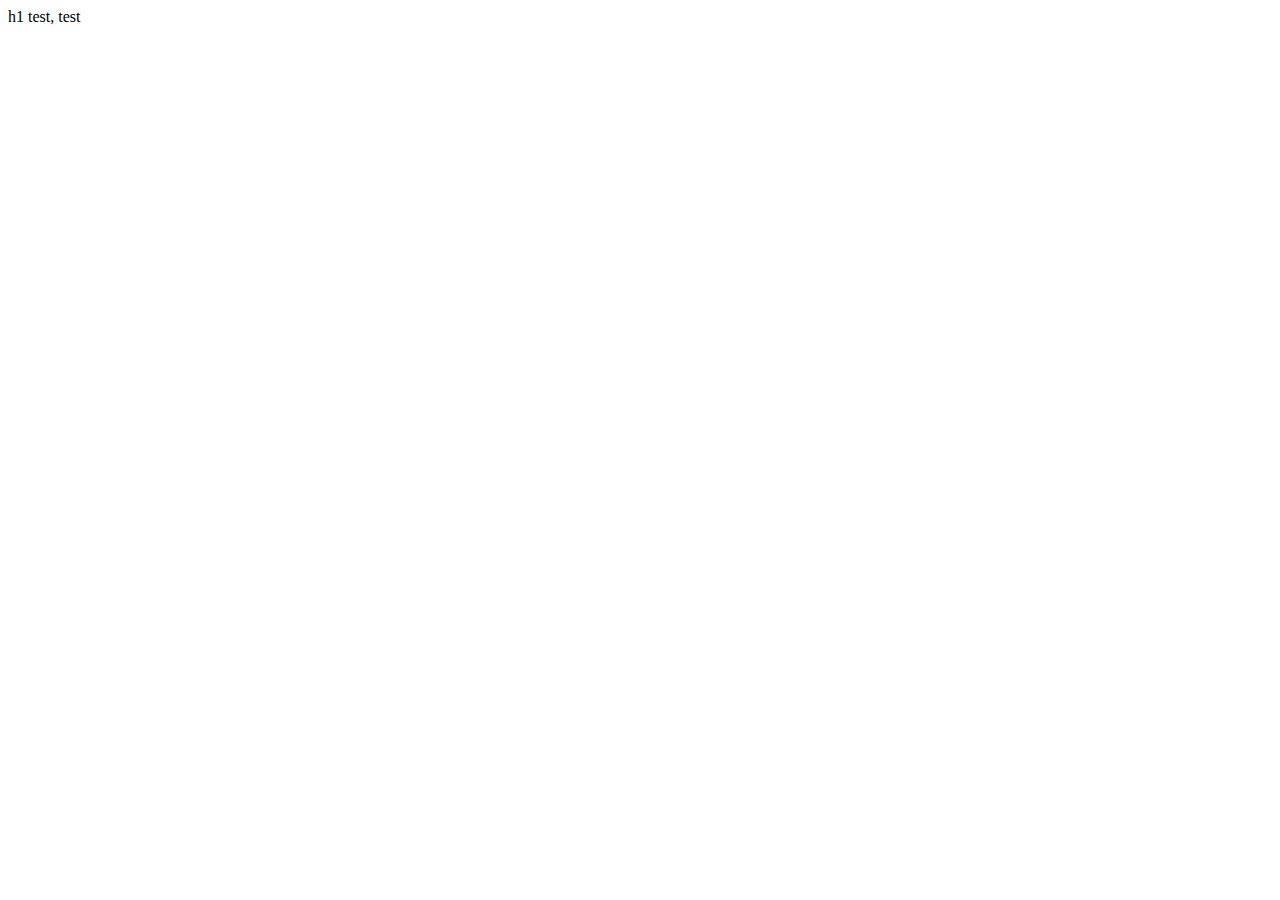
==== index.html @ a929bd72 "test" ====
<!DOCTYPE html>
<html lang="en">
<head>
    <meta charset="UTF-8">
    <meta http-equiv="X-UA-Compatible" content="IE=edge">
    <meta name="viewport" content="width=device-width, initial-scale=1.0">
    <title>Document</title>
</head>
<body>
    h1 test, test
</body>
</html>
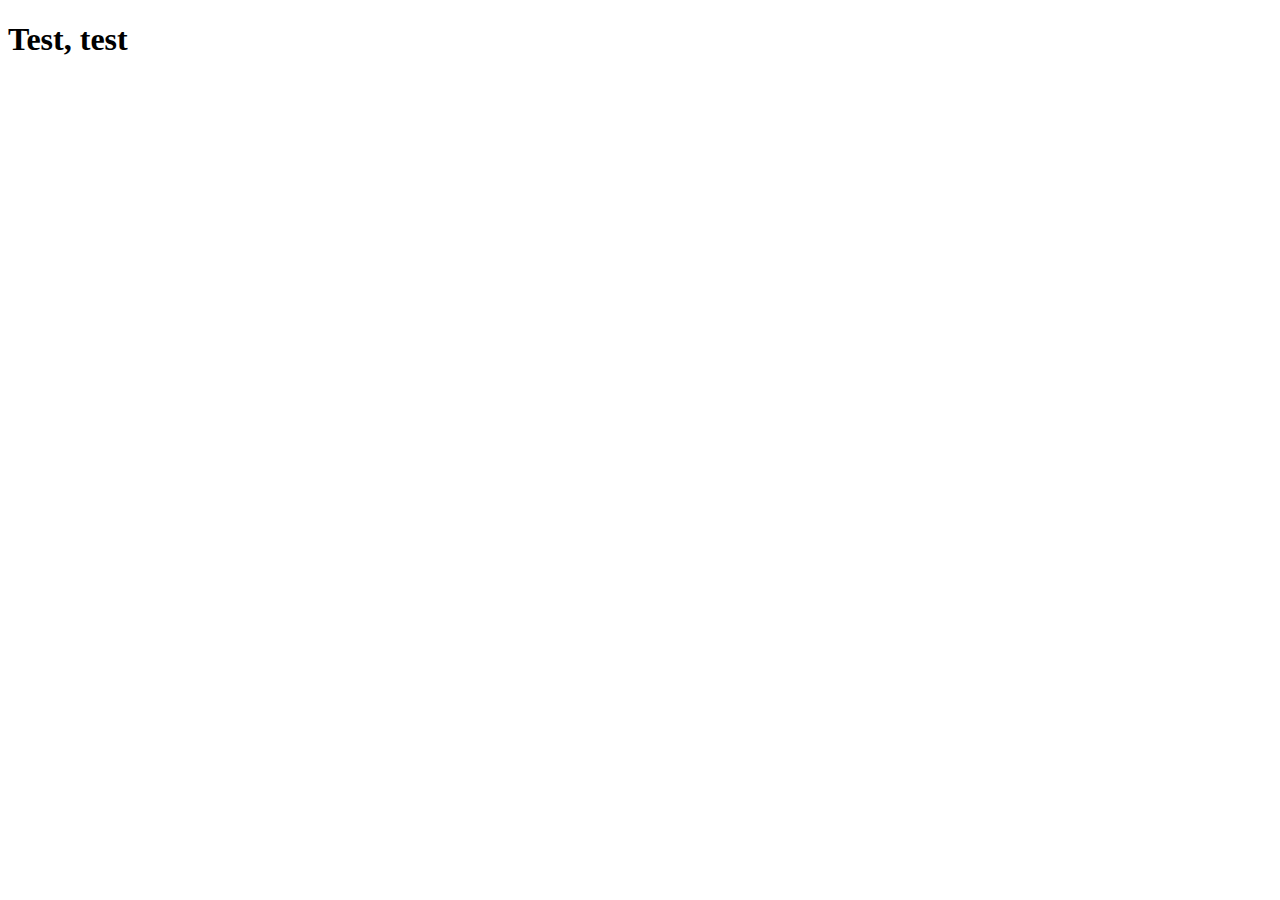
==== commit 9bd81fef: "test2" ====
--- a/index.html
+++ b/index.html
@@ -7,6 +7,6 @@
     <title>Document</title>
 </head>
 <body>
-    h1 test, test
+    <h1>Test, test</h1>
 </body>
 </html>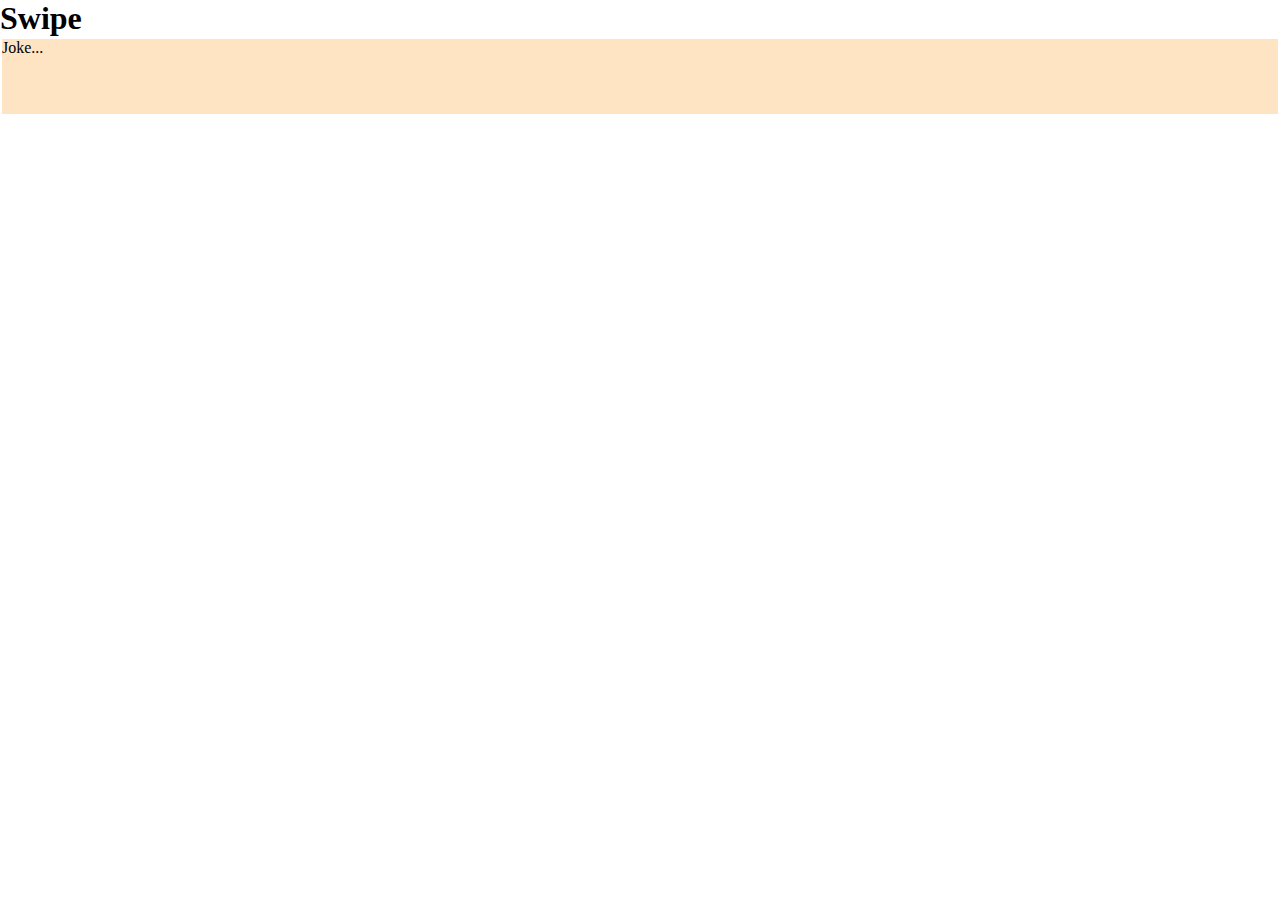
==== commit 7eeafed0: "layout 01" ====
--- a/index.html
+++ b/index.html
@@ -4,9 +4,17 @@
     <meta charset="UTF-8">
     <meta http-equiv="X-UA-Compatible" content="IE=edge">
     <meta name="viewport" content="width=device-width, initial-scale=1.0">
-    <title>Document</title>
+    <title>Swipe Gesture Example</title>
+    <link rel="stylesheet" href="./style/index.css">
 </head>
 <body>
-    <h1>Test, test</h1>
+    <h1>Swipe</h1>
+
+    <main>
+        <div class="deleteItem">Delete</div>
+        <article class="jokeItem">Joke...</article>
+    </main>
+
+    <script src="./js/index.js"></script>
 </body>
 </html>--- a/style/index.css
+++ b/style/index.css
@@ -0,0 +1,32 @@
+* {
+    margin: 0px;
+}
+
+/*
+box-shadow: 1px 3px 5px rgba(0,0,0,0.1);
+border-radius: 5px;
+border: solid 1px rgba(189, 188, 188, 0.486);
+*/
+
+main {
+    margin: 2px;
+    display: grid;
+    grid-template-columns: 1fr 0.25fr;
+    grid-auto-rows: 75px;
+}
+
+
+.jokeItem {
+    background-color: bisque;
+    grid-column-start: 1;
+    grid-column-end: 3;
+    grid-row: 1 / 2;
+}
+
+.deleteItem {
+    color: white;
+    background-color: rgb(209, 43, 43);
+    grid-column-start: 2;
+    grid-column-end: 3;
+    grid-row: 1 / 2;
+}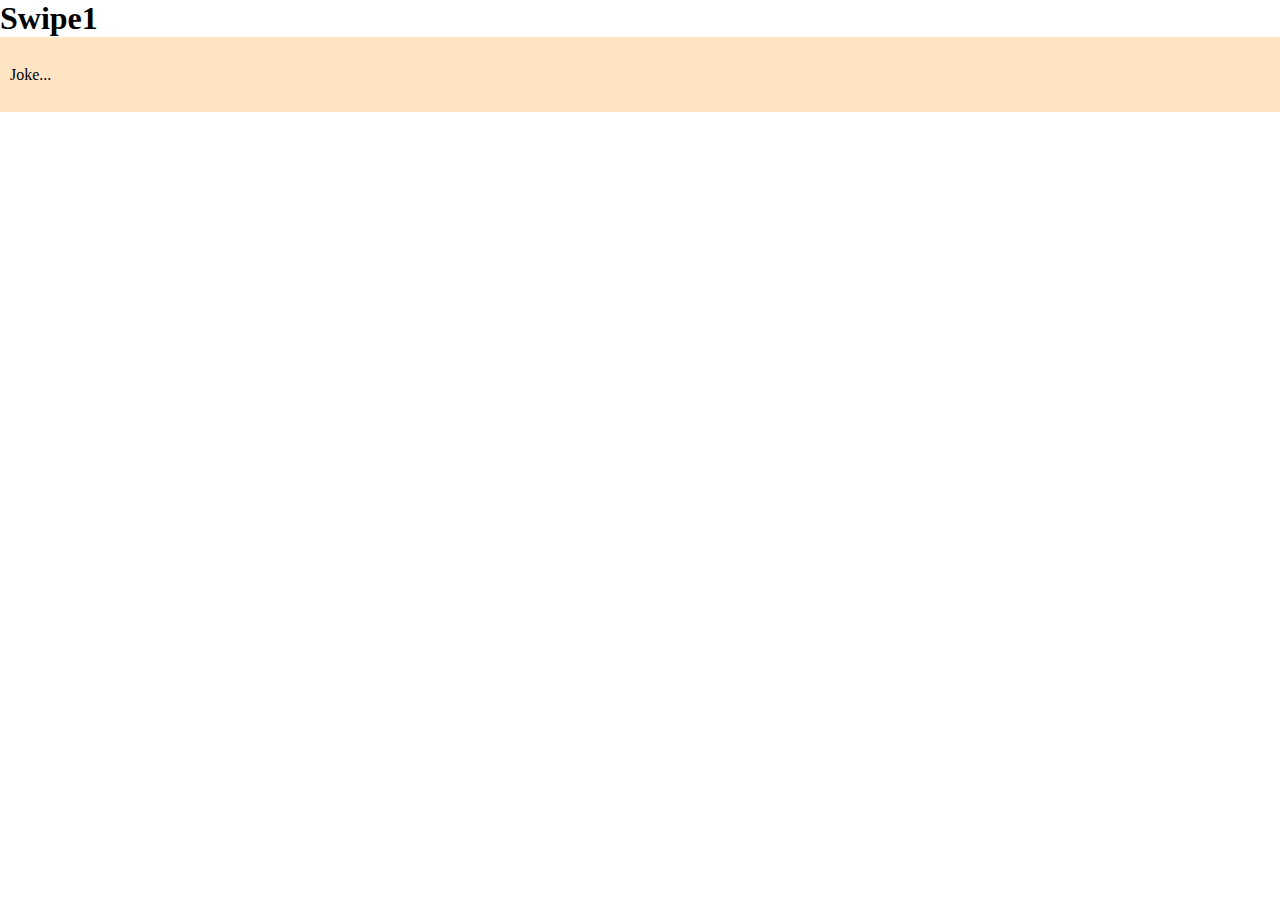
==== commit 6f214b6a: "test02" ====
--- a/index.html
+++ b/index.html
@@ -8,7 +8,7 @@
     <link rel="stylesheet" href="./style/index.css">
 </head>
 <body>
-    <h1>Swipe</h1>
+    <h1>Swipe1</h1>
 
     <main>
         <div class="deleteItem">Delete</div>
--- a/style/index.css
+++ b/style/index.css
@@ -9,19 +9,29 @@
 */
 
 main {
-    margin: 2px;
     display: grid;
     grid-template-columns: 1fr 0.25fr;
     grid-auto-rows: 75px;
 }
 
+main > * {
+    display: flex;
+    align-items: center;
+}
 
 .jokeItem {
     background-color: bisque;
     grid-column-start: 1;
     grid-column-end: 3;
     grid-row: 1 / 2;
+    
+    box-sizing: border-box;
+    padding: 10px;
 }
+
+/*
+place-self: center;
+*/
 
 .deleteItem {
     color: white;
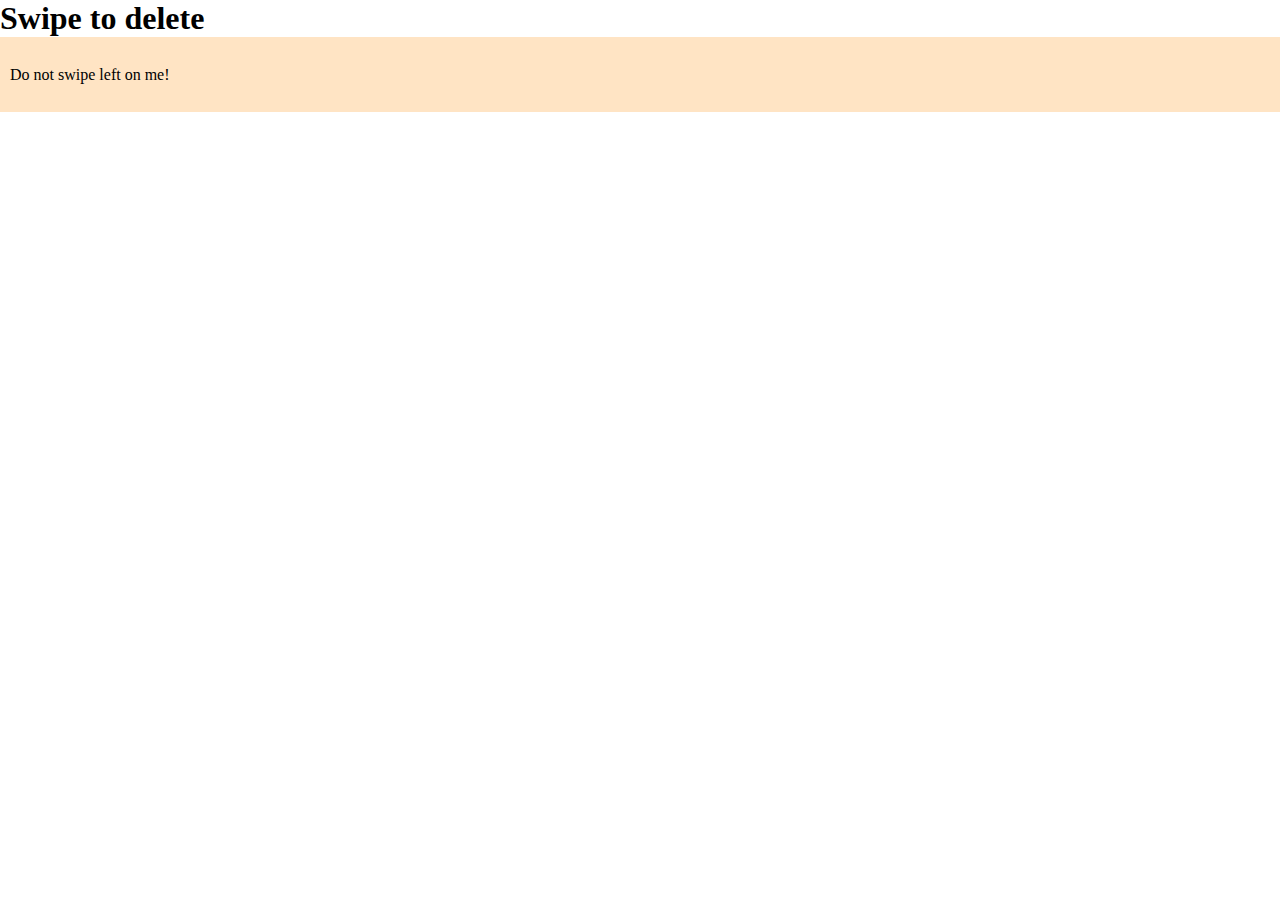
==== commit 5f6fcea1: "commit 03" ====
--- a/index.html
+++ b/index.html
@@ -8,11 +8,14 @@
     <link rel="stylesheet" href="./style/index.css">
 </head>
 <body>
-    <h1>Swipe1</h1>
+    <h1>Swipe to delete</h1>
 
     <main>
-        <div class="deleteItem">Delete</div>
-        <article class="jokeItem">Joke...</article>
+        <div class="Swipe-Container">
+            <div class="backEnd">Damn u</div>
+            <div class="deleteItem">Don't press me!</div>
+            <article class="jokeItem">Do not swipe left on me!</article>
+        </div>
     </main>
 
     <script src="./js/index.js"></script>
--- a/style/index.css
+++ b/style/index.css
@@ -8,22 +8,38 @@
 border: solid 1px rgba(189, 188, 188, 0.486);
 */
 
-main {
+.Swipe-Container {
     display: grid;
-    grid-template-columns: 1fr 0.25fr;
+    grid-template-columns: 1fr 40%;
     grid-auto-rows: 75px;
+    
+    /*
+    box-shadow: 1px 3px 5px rgba(0,0,0,0.1);
+    border: solid 1px rgba(189, 188, 188, 0.486);
+    */
 }
 
-main > * {
+.Swipe-Container > * {
     display: flex;
     align-items: center;
 }
+
+.backEnd {
+    grid-column-start: 1;
+    grid-column-end: 3;
+    grid-row: 1 / 2;
+
+    justify-content: center;
+}
+
 
 .jokeItem {
     background-color: bisque;
     grid-column-start: 1;
     grid-column-end: 3;
     grid-row: 1 / 2;
+
+    transition: transform 0.3s  ease;
     
     box-sizing: border-box;
     padding: 10px;
@@ -35,8 +51,13 @@
 
 .deleteItem {
     color: white;
-    background-color: rgb(209, 43, 43);
+    background-color: rgb(236, 82, 82);
     grid-column-start: 2;
     grid-column-end: 3;
     grid-row: 1 / 2;
+
+    justify-content: center;
+    /*
+    padding-left: 10%;
+    */
 }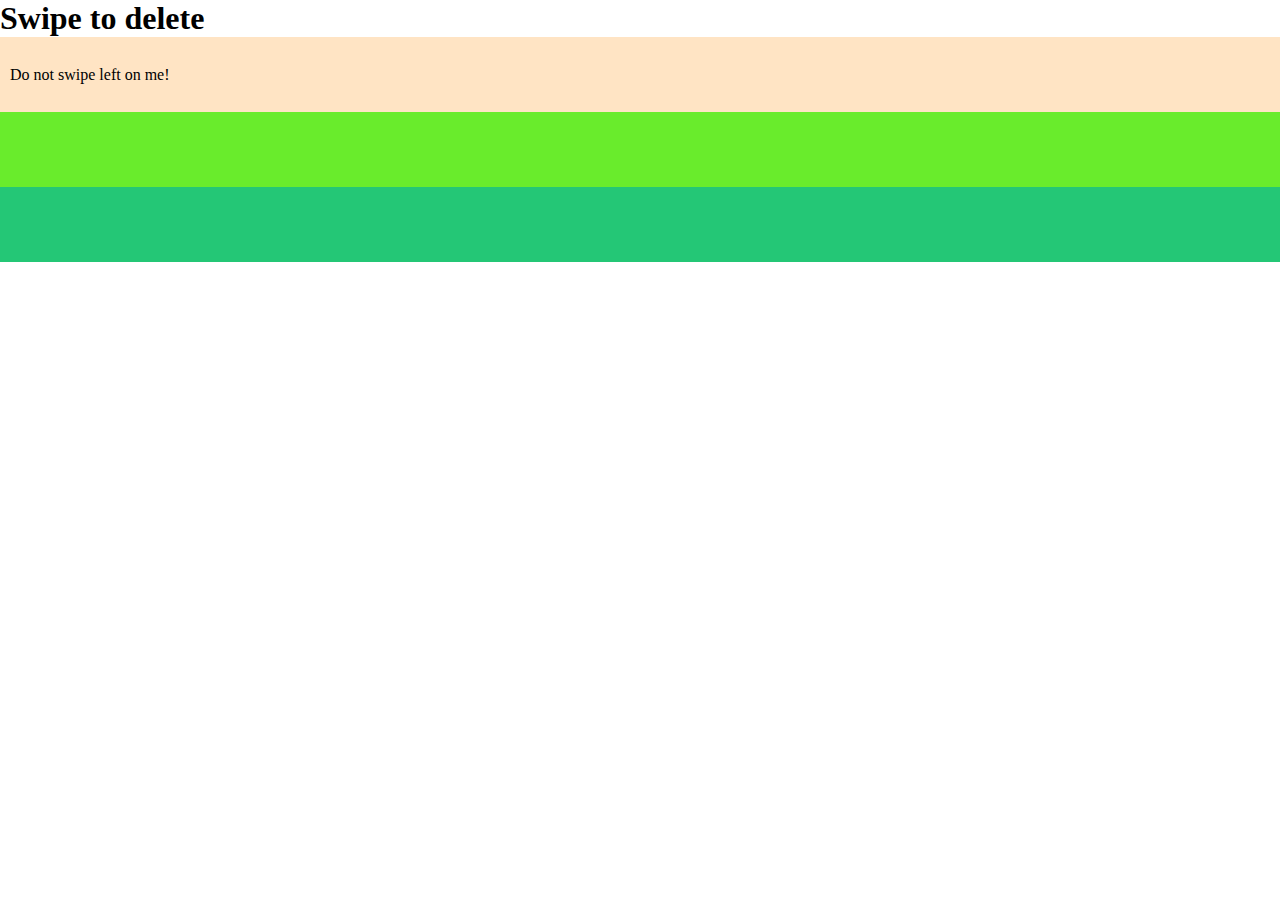
==== commit 2b3b2089: "Bedre animation" ====
--- a/index.html
+++ b/index.html
@@ -5,17 +5,22 @@
     <meta http-equiv="X-UA-Compatible" content="IE=edge">
     <meta name="viewport" content="width=device-width, initial-scale=1.0">
     <title>Swipe Gesture Example</title>
+
     <link rel="stylesheet" href="./style/index.css">
+    
+    <link rel="stylesheet" href="https://cdnjs.cloudflare.com/ajax/libs/animate.css/4.1.1/animate.min.css">
 </head>
 <body>
     <h1>Swipe to delete</h1>
 
     <main>
-        <div class="Swipe-Container">
+        <div class="Swipe-Container animate__animated">
             <div class="backEnd">Damn u</div>
             <div class="deleteItem">Don't press me!</div>
             <article class="jokeItem">Do not swipe left on me!</article>
         </div>
+        <div class="box2"></div>
+        <div class="box3"></div>
     </main>
 
     <script src="./js/index.js"></script>
--- a/style/index.css
+++ b/style/index.css
@@ -9,14 +9,22 @@
 */
 
 .Swipe-Container {
+    height: 75px;
+    
     display: grid;
     grid-template-columns: 1fr 40%;
     grid-auto-rows: 75px;
+    
+    transition: height 0.5s, transform 1s ease;
     
     /*
     box-shadow: 1px 3px 5px rgba(0,0,0,0.1);
     border: solid 1px rgba(189, 188, 188, 0.486);
     */
+}
+
+.ItemCollapse {
+    height: 0px;
 }
 
 .Swipe-Container > * {
@@ -60,4 +68,14 @@
     /*
     padding-left: 10%;
     */
+}
+
+.box2 {
+    height: 75px;
+    background-color: rgb(105, 236, 44);
+}
+
+.box3 {
+    height: 75px;
+    background-color: rgb(36, 199, 118);
 }